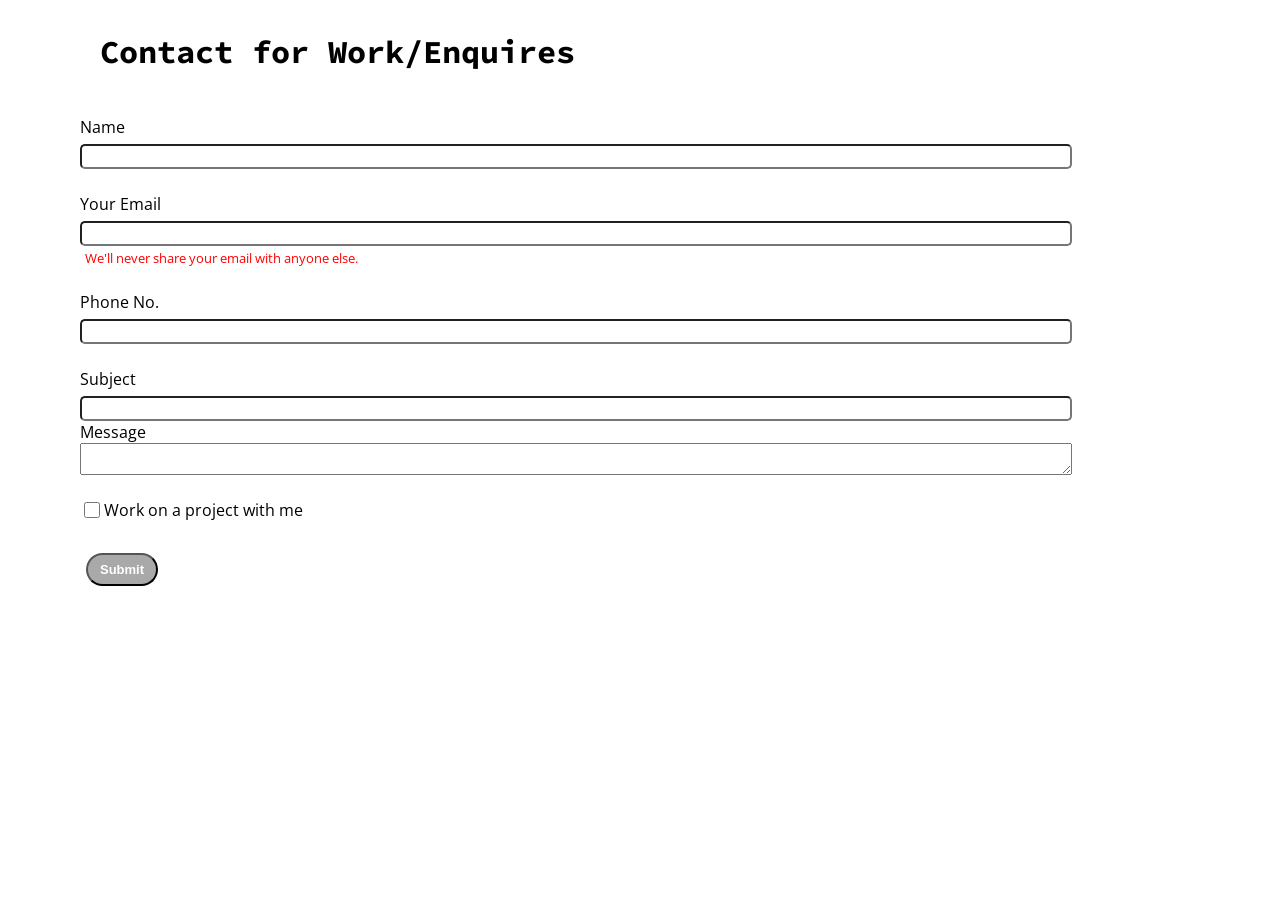
==== contact.html @ 93facee5 "Add files via upload" ====
<!DOCTYPE html>
<html lang="en">

<head>
    <meta charset="UTF-8">
    <meta http-equiv="X-UA-Compatible" content="IE=edge">
    <meta name="viewport" content="width=device-width, initial-scale=1.0">
    <link rel="stylesheet" href="styles.css">
    <title>Sarthak Atlasia</title>
</head>

<body>
  
    <div class="container">
      <div class="sidebar sidebargo" >
            <nav>
                <ul>
                    <li><a href="index.html">Home</a></li>
                    <li><a href="intro.html">Skills</a></li>
                    <li><a href="services.html">About</a></li>
                    <li><a href="contact.html">Contact Me</a></li>
                    
                </ul>
            </nav>
        </div>
        <div class="main">
          <div class="hamburger">
            <img class="ham" src="images/hamburger.png" alt="" width="30">
            <img class="cross" src="images/cross.png" alt="" width="30">
        </div>
            <div class="contactform">
                <h1>Contact for Work/Enquires</h1>
                <form action="https://formspree.io/f/xaygnppj" method="POST">
                <form>
                    <div class="mb-3">
                        <label for="clientname" class="form-label">Name</label>
                        <input type="name" class="form-control" id="clientname" aria-describedby="emailHelp">
                        
                      </div>
                    <div class="mb-3">
                      <label for="useremail" class="form-label">Your Email</label>
                      <input type="email" class="form-control" id="useremail" name="_replyto" aria-describedby="emailHelp" required>
                      <div id="emailHelp" class="form-text">We'll never share your email with anyone else.</div>
                    </div>
                    <div class="mb-3">
                      <label for="clientphone" class="form-label">Phone No.</label>
                      <input type="phone" class="form-control" id="clientphone">
                    </div>
                    <div class="mb-3">
                        <label for="clientenquiry" class="form-label">Subject </label>
                        <input type="text" class="form-control" id="subject" name="_subject">
                        <label for="clientenquiry" class="form-label">Message </label>
                        <textarea name="message"></textarea>
                       </div>
                    <div class="mb-3" id="form-check">
                      <input type="checkbox" class="form-check-input" id="isclient">
                      <label class="form-check-label" for="isclient">Work on a project with me</label>
                    </div>
                    
                    <button type="submit" class="btn btn-sm">Submit</button>
                  </form>
            </div>
        </div>
    </div>
    <script src="script.js"></script>
</body>

</html>
---- styles.css ----
@import url('https://fonts.googleapis.com/css2?family=Open+Sans:wght@300&display=swap');
@import url('https://fonts.googleapis.com/css2?family=Open+Sans:wght@300&family=Source+Code+Pro:wght@300&display=swap');

* {
    margin: 0;
    padding: 0;
}

.sidebar {
    background-color: rgb(163, 163, 163);
    position: absolute;
    /* width:350px; */
    font-family: 'Open Sans', sans-serif;
    height: 150vh;
    transition: transform 0.3s ease-in;
}

.sidebar nav {
    padding: 45px;
}

.sidebar nav li {
    list-style: none;
    font-size: 30px;
    padding: 20px 0;

}

.sidebar nav li a {
    text-decoration: none;
    color: black;
}

.main {
    /* background-color: yellow; */
    width: 90vw;
}

.container {
    display: flex;
}

.infocontainer {
    /* background-color: red; */
    width: 80vw;
    height: 68vh;
    margin: 144px auto;
    display: flex;
    justify-content: space-around;
}

.devinfo {
    font-size: 15px;
    display: flex;
    justify-content: center;
    flex-direction: column;
    font-family: 'Source Code Pro', monospace;
    padding-left: 30px;
}

.devpic img {
    height: 40vh;
}

.hello {
    font-size: 3em;
}

.name {
    font-size: 3em;
    font-weight: bold;
    font-family: 'Open Sans', sans-serif;
}

.about {
    font-size: 3em;
}

.moreabout {
    font-size: 2em;
    margin-top: 20px;
    font-family: 'Open Sans', sans-serif;
    font-weight: bold;

}

.btn {
    padding: 7px 12px;
    border-radius: 24px;
    color: white;
    font-size: 13px;
    background-color: darkgrey;
    font-weight: bold;
    margin: 20px 6px;
    cursor: pointer;
}

.btn:hover {
    color: darkgray;
    background-color: white;
}

.btn-sm {
    font-size: 13px;
}

.contactform {
    /* padding-left: 20px; */
    font-family: 'Open Sans', sans-serif;
    margin: 0 80px;
}

h1 {
    font-family: 'Source Code Pro', monospace;
    padding: 12px 0;
    margin: 20px;
}

p {
    font-family: 'Open Sans', sans-serif;
}

.contactform form div {
    padding: 12px 0;
    display: flex;
    flex-direction: column;
}

.contactform form div input {
    /* width: 26vw; */
    border-radius: 5px;
    margin: 6px 0 0 0;
    padding: 3px;
}
.contactform form {
   /* margin: 0 10px; */
}
#emailHelp {
    font-size: 13px;
    color: red;
    margin: 0 5px;
    padding: 3px 0 0 0;
}

#form-check {
    flex-direction: row;
}

#form-check input {
    width: 24px;
    margin: 3px 0;
}
.intro{
    margin: 30px 80px;
}
.intro h2 {
    font-family: 'Open Sans', sans-serif;
    margin: 12px;
}

.intro p {
    font-family: 'Source Code Pro', monospace;
    margin: 12px;
}

.skillcontainer {
    padding: 12px;

}

/* .skillitem{
    display: flex;
    align-items: center;
} */
.sidebargo {
    transform: translate(-355px, 0px);
    position: absolute;
}

.skill {
    margin: 20px 0;
    width: 270px;
    height: 10px;
    background-color: mediumpurple;
}

.hamburger {
    position: absolute;
    cursor: pointer;
    top: 10px;
    left: 10px;
}

.cross {
    margin-left: 180px;
    margin-top: 9px;
}

@media(max-width:1330px) {
    * 
        /* background-color: red; */
    
.devpic{
    display: none;
    border-radius: 50%;
}
.devinfo{
    font-size: 10px;
}

    /* .sidebar{
        transform: translate(-355px,0px);
        position: absolute;
    } */

}
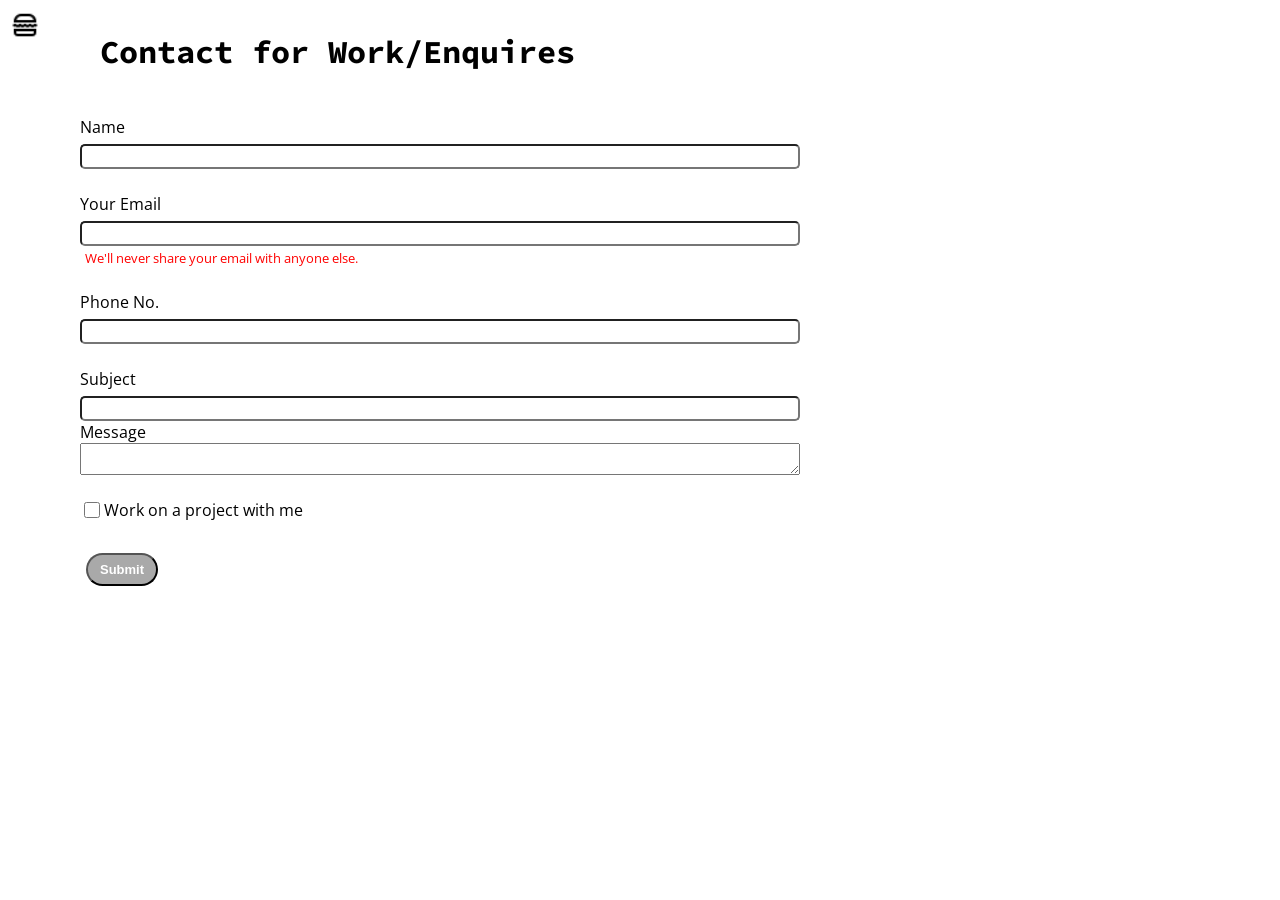
==== commit 04a66359: "Polish portfolio engineering experience Co-authored-by: Copilot App <223556219+Copilot@users.noreply" ====
--- a/contact.html
+++ b/contact.html
@@ -5,8 +5,10 @@
     <meta charset="UTF-8">
     <meta http-equiv="X-UA-Compatible" content="IE=edge">
     <meta name="viewport" content="width=device-width, initial-scale=1.0">
+    <meta name="description" content="Contact Sarthak Atlasia about software engineering opportunities, projects, and collaborations.">
     <link rel="stylesheet" href="styles.css">
-    <title>Sarthak Atlasia</title>
+    <link rel="icon" href="favicon.svg" type="image/svg+xml">
+    <title>Contact | Sarthak Atlasia</title>
 </head>
 
 <body>
@@ -24,17 +26,16 @@
             </nav>
         </div>
         <div class="main">
-          <div class="hamburger">
-            <img class="ham" src="images/hamburger.png" alt="" width="30">
-            <img class="cross" src="images/cross.png" alt="" width="30">
+          <div class="hamburger" role="button" tabindex="0" aria-label="Toggle navigation menu">
+            <img class="ham" src="images/hamburger.png" alt="Open navigation menu" width="30">
+            <img class="cross" src="images/cross.png" alt="Close navigation menu" width="30">
         </div>
             <div class="contactform">
                 <h1>Contact for Work/Enquires</h1>
                 <form action="https://formspree.io/f/xaygnppj" method="POST">
-                <form>
                     <div class="mb-3">
                         <label for="clientname" class="form-label">Name</label>
-                        <input type="name" class="form-control" id="clientname" aria-describedby="emailHelp">
+                        <input type="text" class="form-control" id="clientname" name="name" required>
                         
                       </div>
                     <div class="mb-3">
@@ -44,19 +45,20 @@
                     </div>
                     <div class="mb-3">
                       <label for="clientphone" class="form-label">Phone No.</label>
-                      <input type="phone" class="form-control" id="clientphone">
+                      <input type="tel" class="form-control" id="clientphone" name="phone">
                     </div>
                     <div class="mb-3">
-                        <label for="clientenquiry" class="form-label">Subject </label>
+                        <label for="subject" class="form-label">Subject </label>
                         <input type="text" class="form-control" id="subject" name="_subject">
-                        <label for="clientenquiry" class="form-label">Message </label>
-                        <textarea name="message"></textarea>
+                        <label for="message" class="form-label">Message </label>
+                        <textarea id="message" name="message" required></textarea>
                        </div>
                     <div class="mb-3" id="form-check">
                       <input type="checkbox" class="form-check-input" id="isclient">
                       <label class="form-check-label" for="isclient">Work on a project with me</label>
                     </div>
                     
+                    <p id="form-status" role="status" aria-live="polite"></p>
                     <button type="submit" class="btn btn-sm">Submit</button>
                   </form>
             </div>
--- a/styles.css
+++ b/styles.css
@@ -4,6 +4,12 @@
 * {
     margin: 0;
     padding: 0;
+    box-sizing: border-box;
+}
+
+html, body {
+    max-width: 100%;
+    overflow-x: hidden;
 }
 
 .sidebar {
@@ -33,7 +39,8 @@
 
 .main {
     /* background-color: yellow; */
-    width: 90vw;
+    width: 100%;
+    min-width: 0;
 }
 
 .container {
@@ -108,6 +115,7 @@
     /* padding-left: 20px; */
     font-family: 'Open Sans', sans-serif;
     margin: 0 80px;
+    max-width: 720px;
 }
 
 h1 {
@@ -194,6 +202,78 @@
 .cross {
     margin-left: 180px;
     margin-top: 9px;
+}
+
+.not-found-page {
+    min-height: 100vh;
+    display: grid;
+    place-items: center;
+    background: #f4f4f4;
+    color: #222;
+    font-family: 'Open Sans', sans-serif;
+    text-align: center;
+    padding: 24px;
+}
+
+.not-found {
+    max-width: 560px;
+}
+
+.not-found-code {
+    font: 700 6rem/1 'Source Code Pro', monospace;
+    color: mediumpurple;
+}
+
+.not-found h1 {
+    margin: 16px 0;
+}
+
+.not-found p:not(.not-found-code) {
+    line-height: 1.6;
+    margin-bottom: 20px;
+}
+
+@media (max-width: 768px) {
+    .sidebar {
+        height: 100vh;
+        z-index: 2;
+    }
+
+    .sidebar nav {
+        padding: 56px 28px;
+    }
+
+    .sidebar nav li {
+        font-size: 24px;
+        padding: 14px 0;
+    }
+
+    .infocontainer {
+        width: auto;
+        height: auto;
+        margin: 96px 24px 40px;
+        display: block;
+    }
+
+    .contactform, .intro {
+        margin: 80px 24px 32px;
+    }
+
+    .devinfo {
+        padding-left: 0;
+    }
+
+    .skill {
+        width: min(270px, 100%);
+    }
+
+    .hamburger {
+        z-index: 3;
+    }
+
+    h1 {
+        margin-left: 0;
+    }
 }
 
 @media(max-width:1330px) {
